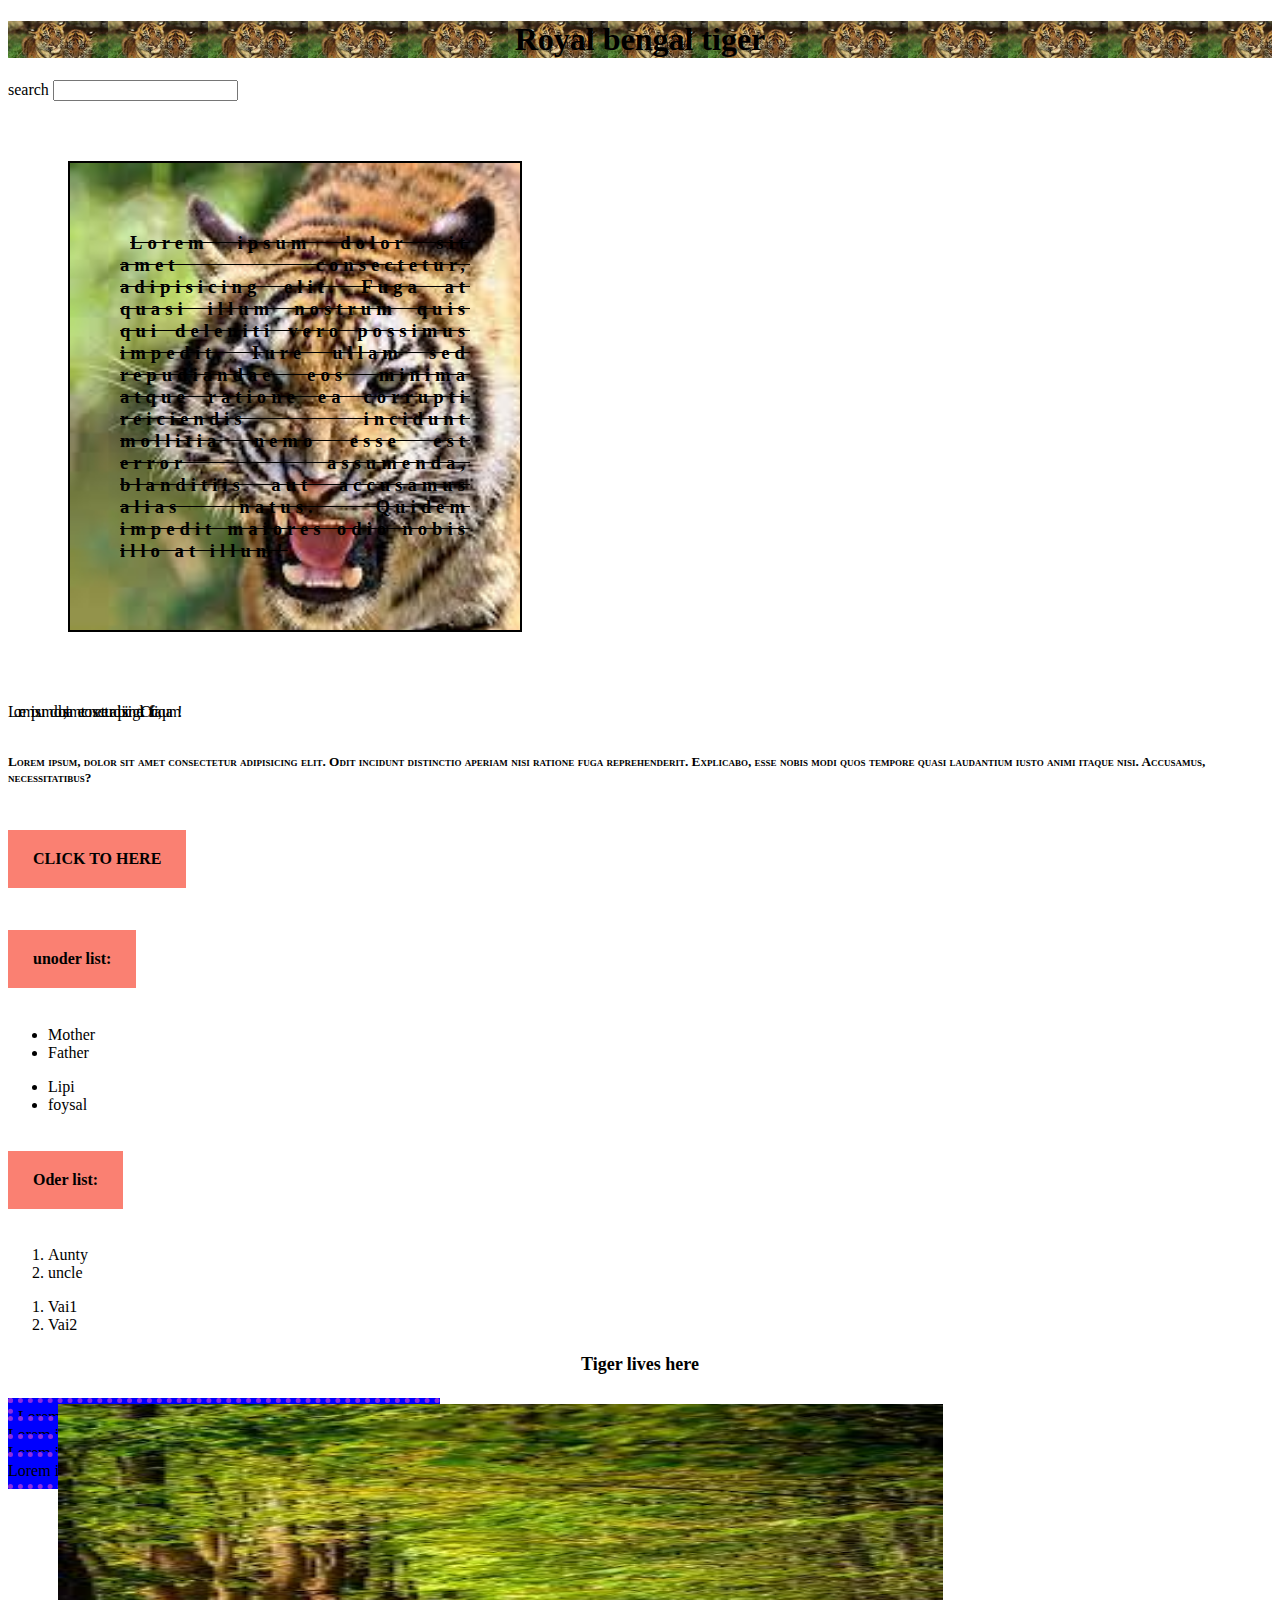
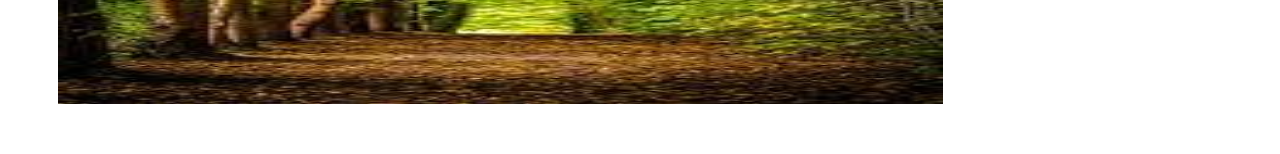
==== 02/index.html @ 9910353c "class2 compited" ====
<!DOCTYPE html>
<html lang="en">
<head>
    <meta charset="UTF-8">
    <meta http-equiv="X-UA-Compatible" content="IE=edge">
    <meta name="viewport" content="width=device-width, initial-scale=1.0">
    <title>Document</title>
</head>
<style>
    h1{
        text-align: center;
        background-image:url("../images\ \(5\).jpg");
        background-repeat: repeat-x;
        background-position-x:left;
        background-size: 100px;
    }
    div{
        border:2px solid black;
        padding:50px;
        width:350px;
        text-align:justify;
        text-decoration: line-through;
        color:black;
        text-indent: 10px;
        letter-spacing:5px ;
        margin: 60px;
        background-image:url("../images.jpg") ;
        background-size: 550px;
        background-repeat: no-repeat;
        
    }
    p{ 
        line-height: 2.5;
        letter-spacing:-4px;
    }
    h5{
        font-variant: small-caps;
    }
    h4{
        background-color: salmon;
        color:black;
        padding: 20px 25px;
        text-align: right;
        font-weight: bolder;
        display: inline-block;
    }
    h2.img-container{
        position: relative;
        width: 100%;
    
    }
    h2.text-center{
    left:0;
    top:50%;
     text-align: center;
     font-size: 18px;
    }
    img{
        width: 70%;
        height: 300px;
        padding: 50px;
        position: absolute;
    }
#overflow{
        padding: 5px;
        background-color: blue;
        width: 20px;
        border: 5px dotted blueviolet;
    }
</style>
<body>
    <h1>Royal bengal tiger</h1>
    <span>search</span>
    <input placeholder="">
    <div>    
     <h3>Lorem ipsum dolor sit amet consectetur, adipisicing elit. Fuga at quasi illum nostrum quis qui deleniti vero possimus impedit. Iure ullam sed repudiandae eos minima atque ratione ea corrupti reiciendis incidunt mollitia nemo esse est error assumenda, blanditiis aut accusamus alias natus. Quidem impedit maiores odio nobis illo at illum!</p>
     </div>
     <p> Lorem ipsum dolor, sit amet consectetur adipisicing elit. Officia, quam!</p> 
     <h5>Lorem ipsum, dolor sit amet consectetur adipisicing elit. Odit incidunt distinctio aperiam nisi ratione fuga reprehenderit. Explicabo, esse nobis modi quos tempore quasi laudantium iusto animi itaque nisi. Accusamus, necessitatibus?</h5>
        <h4 a href="../tiger.com" target="_blank">CLICK TO HERE</h4><br>
        <h4>unoder list:</h4>
        <ul class="circle">
            <li>Mother</li>
            <li>Father</li>
        </ul>
        <ul class="square">
            <li>Lipi</li>
            <li>foysal</li>
        </ul>
        <h4>Oder list:</h4>
        <ol class="roman">
            <li>Aunty</li>
            <li>uncle</li>
        </ol>
        <ol class="alpha">
            <li>Vai1</li>
            <li>Vai2</li>
        </ol>
        <h2 class="img-container">
         <img src="../download (1).jpg" alt="download(1).jpg">
         <h2 class="text-center"> Tiger lives here</h2>
         <br>
        <a id="overflow">Lorem ipsum dolor sit amet consectetur adipisicing elit. Quia, est.<br>
            Lorem ipsum dolor, sit amet consectetur adipisicing elit. Repellat, suscipit.<br>
            Lorem ipsum dolor sit amet consectetur adipisicing elit. Fugiat, quos!<br>
            Lorem ipsum dolor sit amet consectetur adipisicing elit. Nam, quaerat.

        </a>
     </body>
</html>
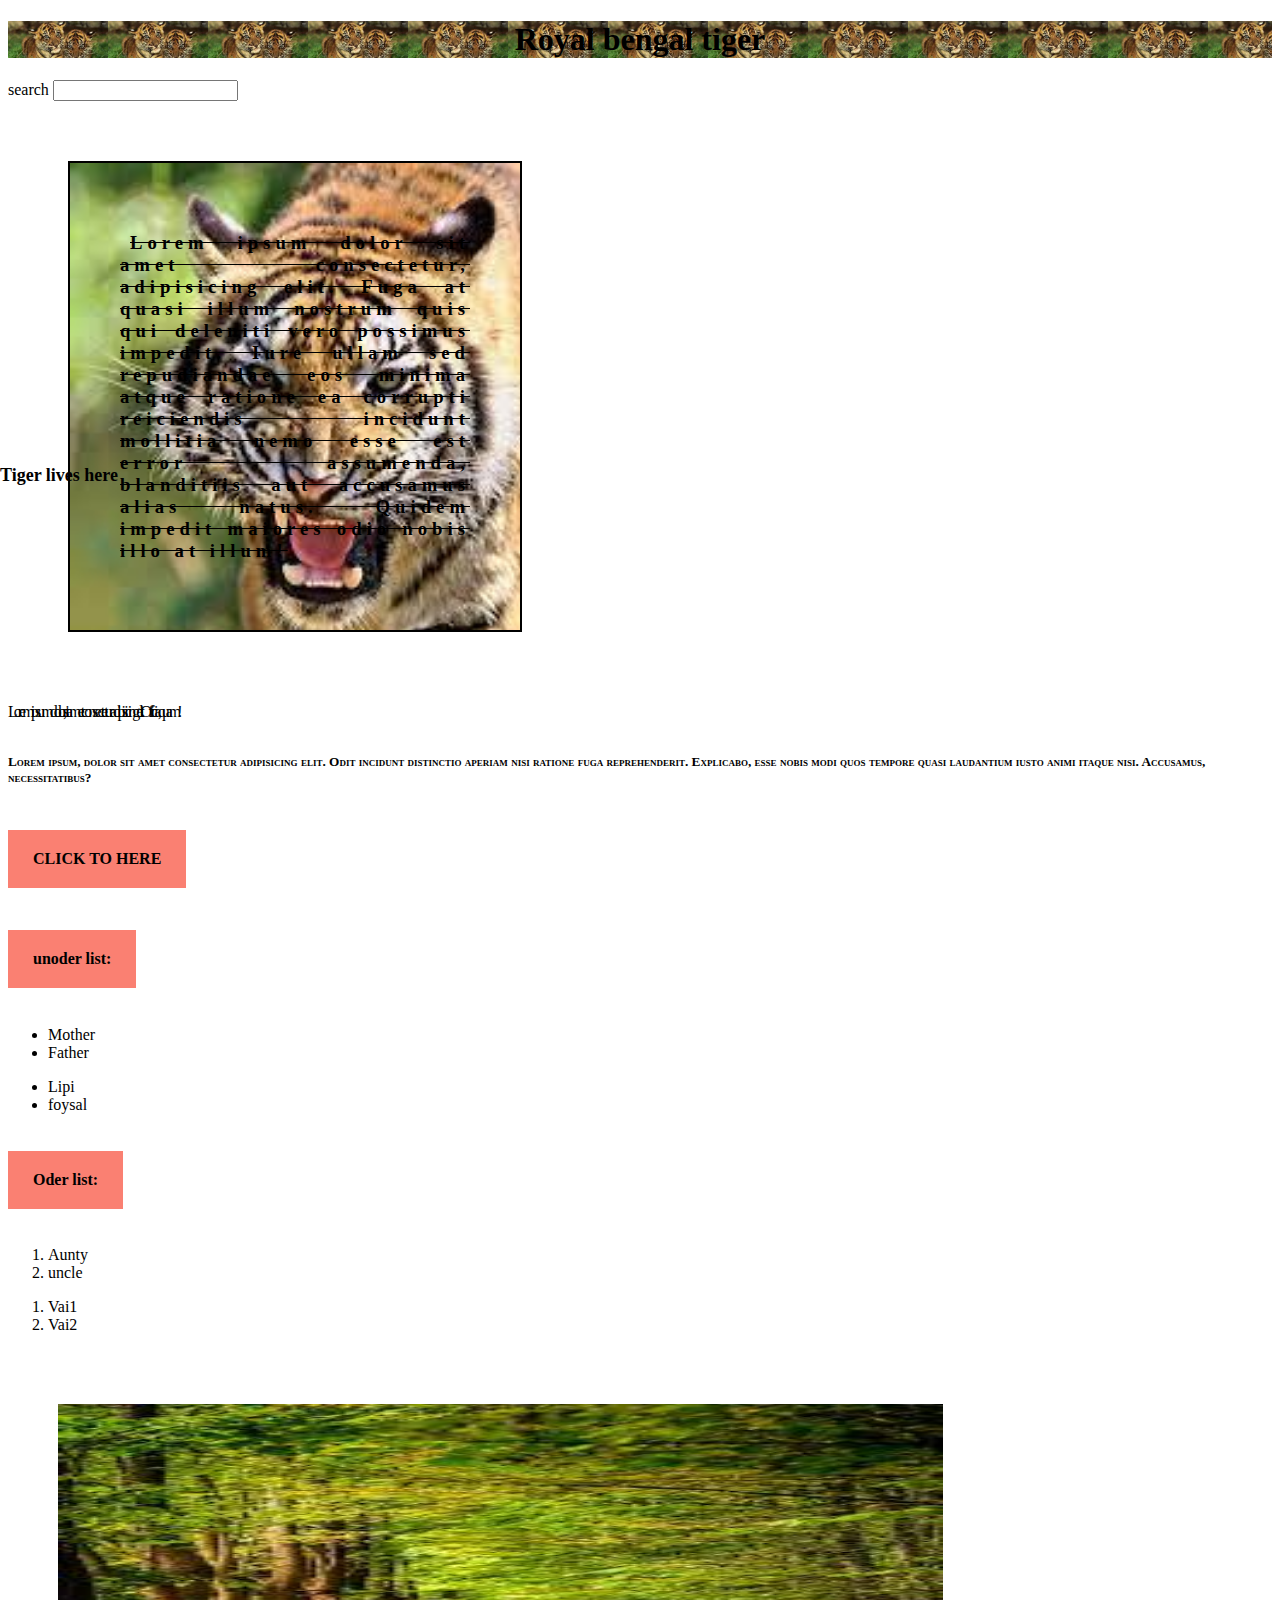
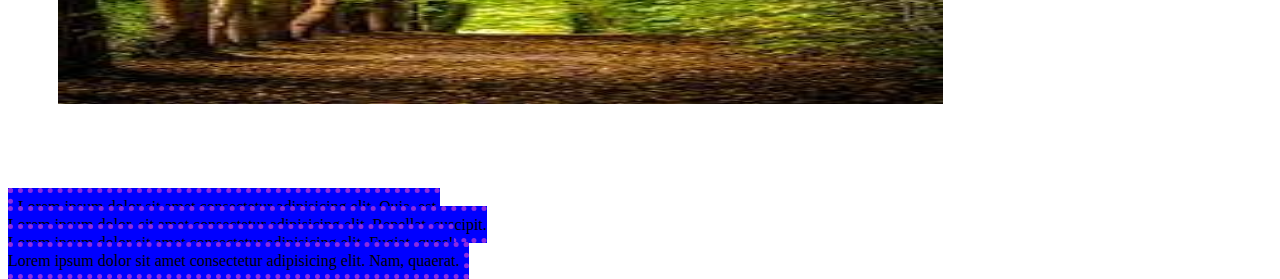
==== commit 5b42c9f3: "finish my work" ====
--- a/02/index.html
+++ b/02/index.html
@@ -54,12 +54,13 @@
     top:50%;
      text-align: center;
      font-size: 18px;
+     position: absolute;
     }
     img{
         width: 70%;
         height: 300px;
         padding: 50px;
-        position: absolute;
+
     }
 #overflow{
         padding: 5px;
@@ -98,7 +99,7 @@
         </ol>
         <h2 class="img-container">
          <img src="../download (1).jpg" alt="download(1).jpg">
-         <h2 class="text-center"> Tiger lives here</h2>
+         <h2 class="text-center"> Tiger lives here</h2></h2>
          <br>
         <a id="overflow">Lorem ipsum dolor sit amet consectetur adipisicing elit. Quia, est.<br>
             Lorem ipsum dolor, sit amet consectetur adipisicing elit. Repellat, suscipit.<br>
